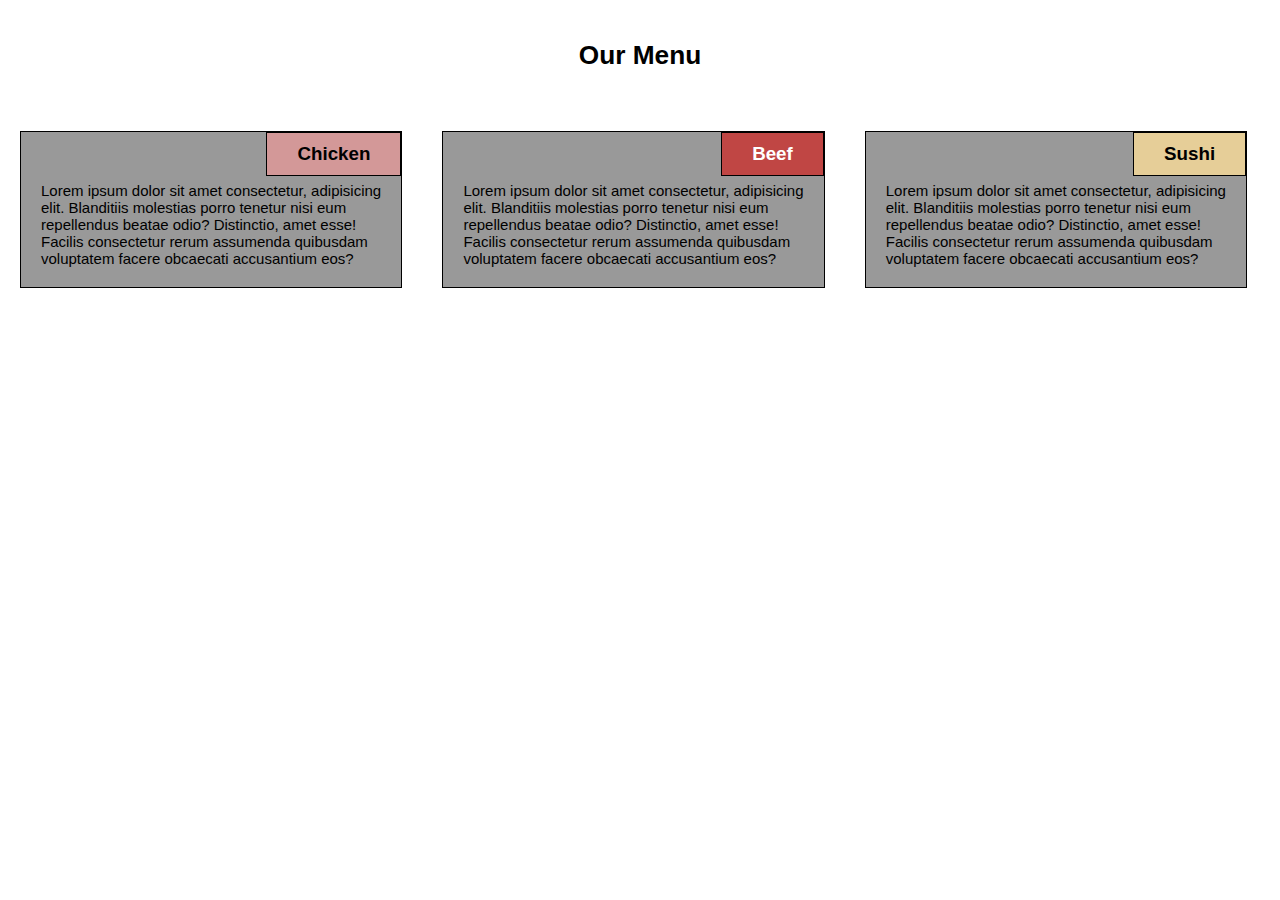
==== module2-solution/index.html @ d0a31ac0 "complete project" ====
<!DOCTYPE html>
<html lang="en">
<head>
    <meta charset="UTF-8">
    <meta name="viewport" content="width=device-width, initial-scale=1.0">
    <link rel="stylesheet" href="css/style.css">
    <title>Module 2 - Solution</title>
</head>
<body>
    <header>
        <p>Our Menu</p>
    </header>
    <section class="row">
        <div class="col col-lg col-md">
            <div>
                <span id="first-span">Chicken</span>
                <p>Lorem ipsum dolor sit amet consectetur, adipisicing elit. Blanditiis molestias porro tenetur nisi eum repellendus beatae odio? Distinctio, amet esse! Facilis consectetur rerum assumenda quibusdam voluptatem facere obcaecati accusantium eos?</p>
            </div>
        </div>

        <div class="col col-lg col-md">
            <div>
                <span id="second-span">Beef</span>
                <p>Lorem ipsum dolor sit amet consectetur, adipisicing elit. Blanditiis molestias porro tenetur nisi eum repellendus beatae odio? Distinctio, amet esse! Facilis consectetur rerum assumenda quibusdam voluptatem facere obcaecati accusantium eos?</p>
            </div>
        </div>

        <div class="col col-lg col-md">
            <div>
                <span id="third-span">Sushi</span>
                <p>Lorem ipsum dolor sit amet consectetur, adipisicing elit. Blanditiis molestias porro tenetur nisi eum repellendus beatae odio? Distinctio, amet esse! Facilis consectetur rerum assumenda quibusdam voluptatem facere obcaecati accusantium eos?</p>
            </div>
        </div>
    </section>
</body>
</html>
---- module2-solution/css/style.css ----
*{
    margin: 0;
    padding: 0;
    box-sizing: border-box;
}

body{
    font-family: Verdana, Geneva, Tahoma, sans-serif;
    font-size: 15px;
}

header{
    padding: 40px;
    text-align: center;
    font-size: 175%;
    font-weight: bold;
}

.row{
    width: 100%;
}

.col{
    float: left;
}
.col > div{
    position: relative;
    background-color: #999999;
    border: 1px solid;
    padding: 50px 20px 20px;
    margin: 20px;
}

span{
    position: absolute;
    top: 0;
    right: 0;
    padding: 10px 30px;
    border: 1px solid black;
    font-weight: bold;
    font-size: 125%;
}
#first-span{
    background-color: #d39898;
}
#second-span{
    background-color: #c04644;
    color: white;
}
#third-span{
    background-color: #e6ce98;
}


@media (min-width:992px){
    .col-lg{
        width: 33%;
    }
}

@media (min-width:768px) and (max-width:991px){
    .col-md{
        width: 50%;
    }
}
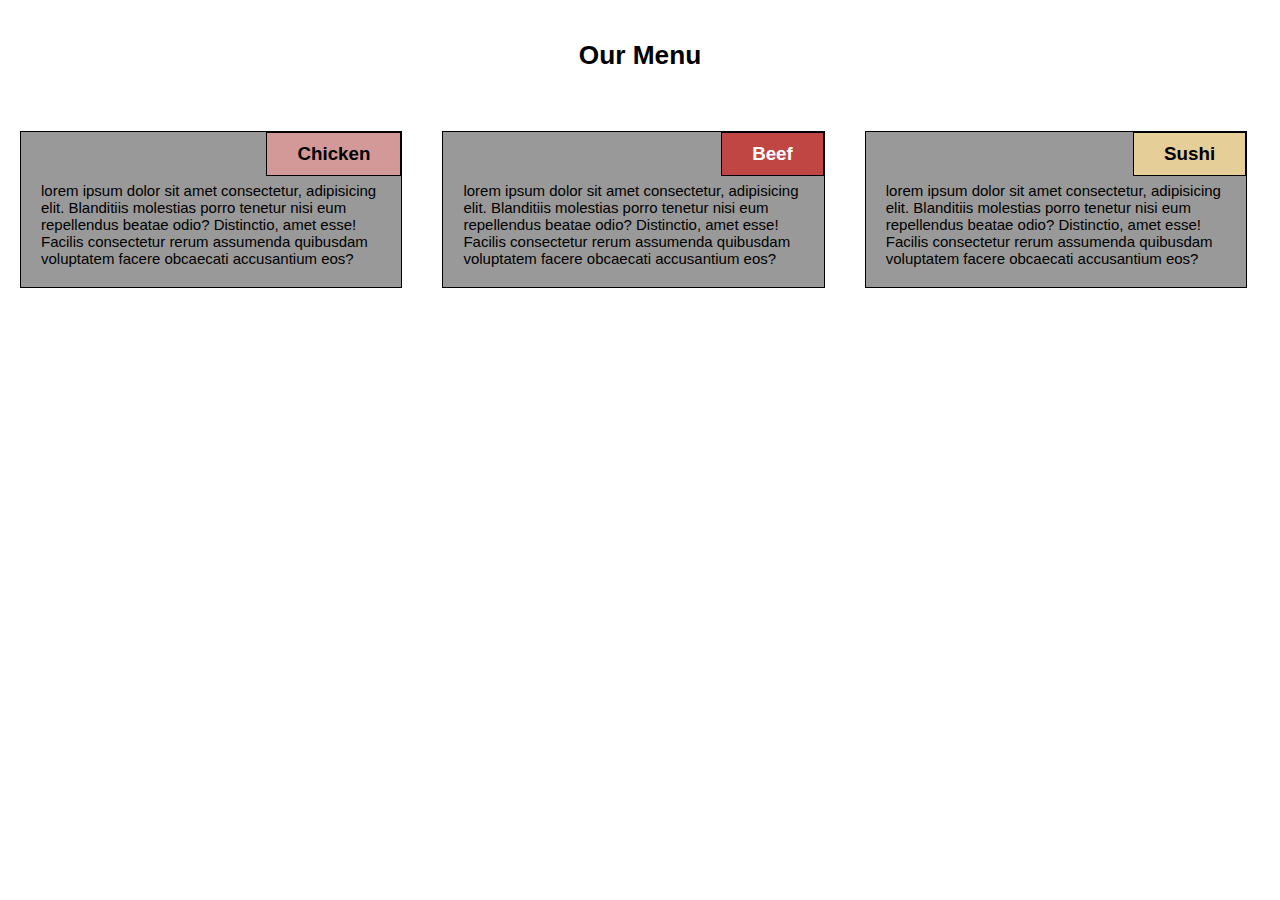
==== commit 76921b33: "complete project" ====
--- a/module2-solution/index.html
+++ b/module2-solution/index.html
@@ -14,21 +14,21 @@
         <div class="col col-lg col-md">
             <div>
                 <span id="first-span">Chicken</span>
-                <p>Lorem ipsum dolor sit amet consectetur, adipisicing elit. Blanditiis molestias porro tenetur nisi eum repellendus beatae odio? Distinctio, amet esse! Facilis consectetur rerum assumenda quibusdam voluptatem facere obcaecati accusantium eos?</p>
+                <p>lorem ipsum dolor sit amet consectetur, adipisicing elit. Blanditiis molestias porro tenetur nisi eum repellendus beatae odio? Distinctio, amet esse! Facilis consectetur rerum assumenda quibusdam voluptatem facere obcaecati accusantium eos?</p>
             </div>
         </div>
 
         <div class="col col-lg col-md">
             <div>
                 <span id="second-span">Beef</span>
-                <p>Lorem ipsum dolor sit amet consectetur, adipisicing elit. Blanditiis molestias porro tenetur nisi eum repellendus beatae odio? Distinctio, amet esse! Facilis consectetur rerum assumenda quibusdam voluptatem facere obcaecati accusantium eos?</p>
+                <p>lorem ipsum dolor sit amet consectetur, adipisicing elit. Blanditiis molestias porro tenetur nisi eum repellendus beatae odio? Distinctio, amet esse! Facilis consectetur rerum assumenda quibusdam voluptatem facere obcaecati accusantium eos?</p>
             </div>
         </div>
 
-        <div class="col col-lg col-md">
+        <div class="col col-lg">
             <div>
                 <span id="third-span">Sushi</span>
-                <p>Lorem ipsum dolor sit amet consectetur, adipisicing elit. Blanditiis molestias porro tenetur nisi eum repellendus beatae odio? Distinctio, amet esse! Facilis consectetur rerum assumenda quibusdam voluptatem facere obcaecati accusantium eos?</p>
+                <p>lorem ipsum dolor sit amet consectetur, adipisicing elit. Blanditiis molestias porro tenetur nisi eum repellendus beatae odio? Distinctio, amet esse! Facilis consectetur rerum assumenda quibusdam voluptatem facere obcaecati accusantium eos?</p>
             </div>
         </div>
     </section>
